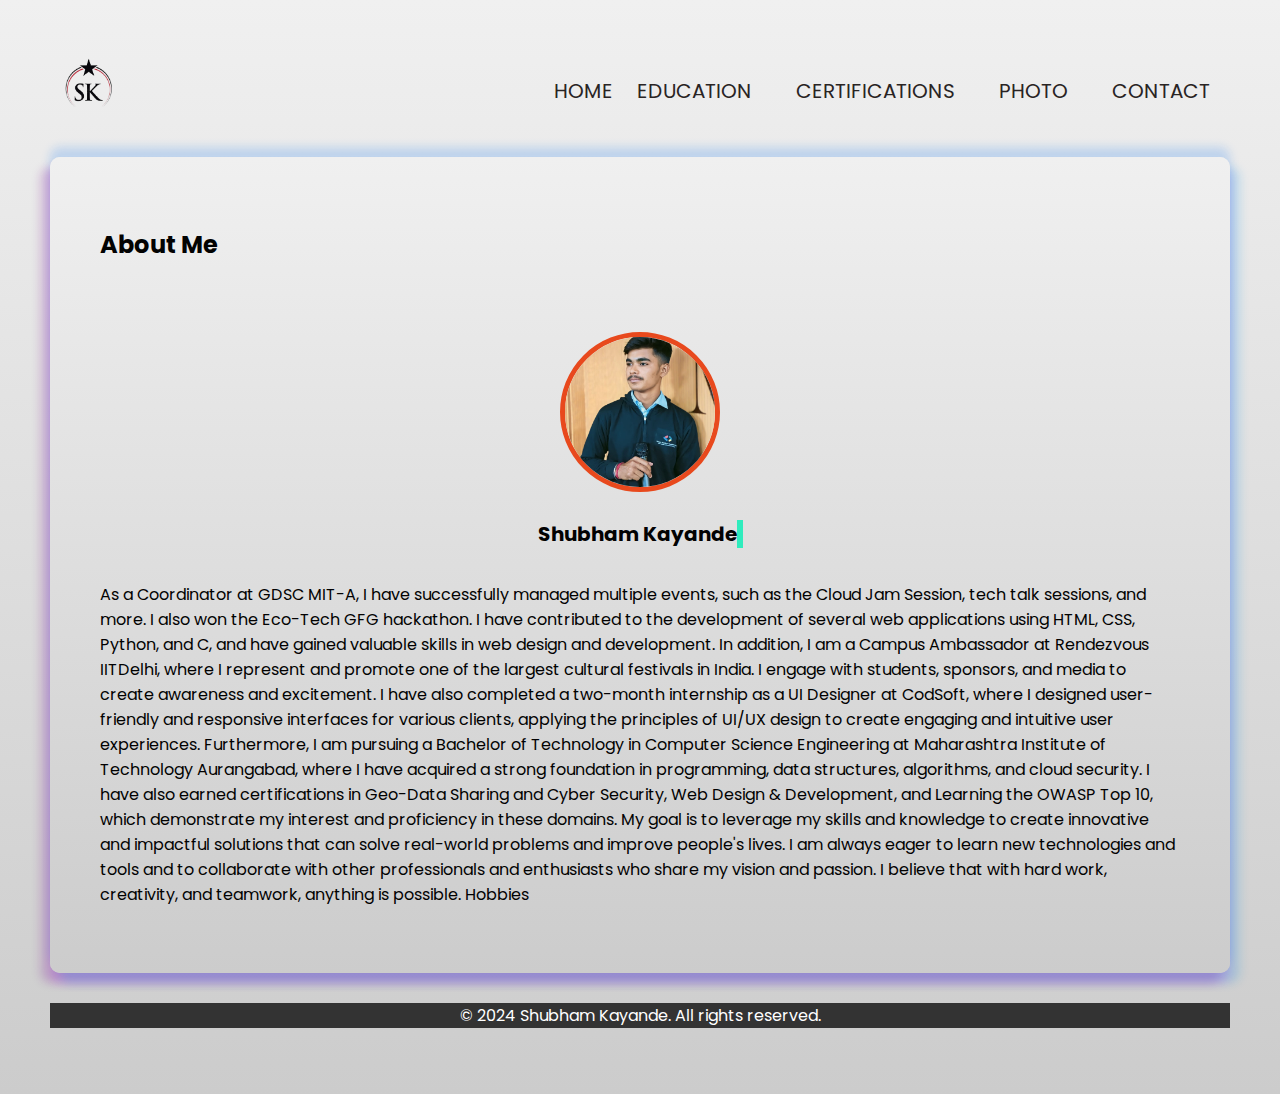
==== about.html @ 7e0d0a78 "aboutpage" ====
<!DOCTYPE html>
<html lang="en">
<head>
    <meta charset="UTF-8">
    <meta name="viewport" content="width=device-width, initial-scale=1.0">
    <title>Shubham Kayande's Portfolio</title>
    <link href="https://fonts.googleapis.com/css2?family=Poppins:wght@300;400;500;600;700&display=swap" rel="stylesheet">
    <link rel="stylesheet" href="style.css">
    <script type="text/javascript" src="script.js"></script></head>
<body>
    <header>
        <div class="container">
            <div id="branding">
                <img src="Screenshot_2024-06-15_153549-removebg-preview.png" alt="Logo">
            </div>
            <nav>
                <ul>
                    <a href="index.html">Home</a>                    
                    <li><a href="#education" target="_blank">Education</a></li>
                    <li><a href="#certifications" target="_blank">Certifications</a></li>
                    <li><a href="#photos" target="_blank">Photo</a></li>
                    <li><a href="#contact" target="_blank">Contact</a></li>
                </ul>
            </nav>
        </div>
    </header>
   <!----> 
<section id="About Me">       
    <h2>About Me</h2>
<div class="profile-section">
    <div class="profile-pic">
      <img src="image.jpeg" alt="Shubham Kayande">
    </div>
    <h2 class="name-typing">
      <span class="name-wrapper">
        <span class="name">Shubham Kayande</span>
      </span>
    </h2>
  </div>

        <p>As a Coordinator at GDSC MIT-A, I have successfully managed multiple events, such as the Cloud Jam Session, tech talk sessions, and more. I also won the Eco-Tech GFG hackathon. I have contributed to the development of several web applications using HTML, CSS, Python, and C, and have gained valuable skills in web design and development.

            In addition, I am a Campus Ambassador at Rendezvous IITDelhi, where I represent and promote one of the largest cultural festivals in India. I engage with students, sponsors, and media to create awareness and excitement. I have also completed a two-month internship as a UI Designer at CodSoft, where I designed user-friendly and responsive interfaces for various clients, applying the principles of UI/UX design to create engaging and intuitive user experiences.
            
            Furthermore, I am pursuing a Bachelor of Technology in Computer Science Engineering at Maharashtra Institute of Technology Aurangabad, where I have acquired a strong foundation in programming, data structures, algorithms, and cloud security. I have also earned certifications in Geo-Data Sharing and Cyber Security, Web Design & Development, and Learning the OWASP Top 10, which demonstrate my interest and proficiency in these domains.
            
            My goal is to leverage my skills and knowledge to create innovative and impactful solutions that can solve real-world problems and improve people's lives. I am always eager to learn new technologies and tools and to collaborate with other professionals and enthusiasts who share my vision and passion. I believe that with hard work, creativity, and teamwork, anything is possible.
            
            Hobbies
        <p>
        </section>
   
        <script src="lightbox.js"></script>
        <footer>
          <p>&copy; 2024 Shubham Kayande. All rights reserved.</p>
      </footer>
  </body>
  </html>
        </section>
---- style.css ----
body {

    font-family: 'Poppins', sans-serif;
    margin: auto;
    padding: auto;
    background-color: #b4b4b4;
    color: #020202;
    background: linear-gradient(to bottom, #f0f0f0, #ccc); /* gradient background */
    box-shadow: 10px 10px 10px rgba(19, 152, 235, 0.2), /* right side */
                -10px 10px 10px rgba(122, 12, 146, 0.2), /* left side */
                0px 10px 10px rgba(30, 103, 228, 0.2), /* bottom side */
                0px -10px 10px rgba(21, 118, 246, 0.2); /* top side */
    padding: 50px;
    /* Added media query for mobile devices */
@media only screen and (max-width: 480px) {
body {
    width: 50px; /* reduced width for mobile devices */
    height: 50px; /* reduced height for mobile devices */
  }
}
}
.container {
    width: 100%;
    margin: auto;
    overflow: hidden;
    /* Added media query for mobile devices */
@media only screen and (max-width: 480px) {
.container {
    width: 50px; /* reduced width for mobile devices */
    height: 50px; /* reduced height for mobile devices */
  }
}
    
}

.welcome-message-bold span {
    font-size: 40px; /* increase font size to 36 pixels */
    font-weight: bold; /* make the text bold */
    background: linear-gradient(to right, blue, rgb(246, 32, 150)); /* blue to orange (saffron) gradient */
    -webkit-background-clip: text;
    -webkit-text-fill-color: transparent;
  }
  
  .typing-text {
    overflow: hidden;
    white-space: nowrap;
    border-right: 3px solid #2fecbd;
    width: 0;
    animation: typing 2s steps(20) 2s 1 normal forwards,
               blink-caret 0.5s step-end infinite normal;
  }
  
  @keyframes typing {
    from { width: 0; }
    to { width: 100%; }
  }
  
  @keyframes blink-caret {
    from, to { border-color: transparent; }
    50% { border-color: #ec7e2f; }
  }its 
header {
    background: #826060;
    color: #fff;
    padding: 10px 0;
    border-bottom: #e8491d 3px solid;
}
header a {
    color: #292424;
    text-decoration: none;
    text-transform: uppercase;
    font-size: 20px;
    text-align: right;
    padding: 10px 0;
    /* Added media query for mobile devices */
@media only screen and (max-width: 480px) {
header a {
    width: 50px; /* reduced width for mobile devices */
    height: 50px; /* reduced height for mobile devices */
  }
}
}

/* Added media query for mobile devices */
@media only screen and (max-width: 480px) {
  header {
    padding: 5px 0; /* reduced padding for mobile devices */
  }
}


header ul {
    padding: 0;
    list-style: none;
    text-align: right;
    
}
header li {
    display: inline;
    padding: 0 20px;
}
header #branding {
    float: left;
}
header #branding img {
    height: 70px;
}
header nav {
    float: right;
    margin-top: 10px;
}

/* Added media query for mobile devices */
@media only screen and (max-width: 480px) {
  header nav {
    float: none; /* remove float for mobile devices */
    margin-top: 0; /* remove margin top for mobile devices */
  }
}

#showcase {
    background-image: url('showcasee.jpg');
    background-size:cover;
    background-position: center;
    min-height: 380px;
    color: #131313;
    text-align: left;
    padding-top: 100px;
  }

/* Added media query for mobile devices */
@media only screen and (max-width: 480px) {
  #showcase {
    min-height: 200px; /* reduced min-height for mobile devices */
    padding-top: 50px; /* reduced padding top for mobile devices */
  }
}

#showcase h1 {
    font-size: 60px;
    margin-top: 25;
}
#showcase p {
    font-size: 20px;
}

section {
    padding: 30px;
    margin: 30px 0;
    background: #dbdbdb;
    border-radius: 10px;
    box-shadow: 0 0 10px rgba(5, 201, 240, 0.1);
    background: linear-gradient(to bottom, #f0f0f0, #ccc); /* gradient background */
    box-shadow: 10px 10px 10px rgba(19, 152, 235, 0.2), /* right side */
                -10px 10px 10px rgba(122, 12, 146, 0.2), /* left side */
                0px 10px 10px #a616fa33, /* bottom side */
                0px -10px 10px rgba(21, 118, 246, 0.2); /* top side */
    padding: 50px;
    /* Added media query for mobile devices */
@media only screen and (max-width: 480px) {
section {
    width: 50px; /* reduced width for mobile devices */
    height: 50px; /* reduced height for mobile devices */
  }
}
}
.profile-pic-large {
    width: 200px; /* adjust width for mobile devices */
    height: 200px; /* adjust height for mobile devices */
    border-radius: 25px;
    margin-left: 50px;
    float: right;
    margin-top: 0%;
    transform: translateY(-50%);
}

/* Added media query for mobile devices */
@media only screen and (max-width: 480px) {
  .profile-pic-large {
    width: 100px; /* reduced width for mobile devices */
    height: 100px; /* reduced height for mobile devices */
    margin-left: 20px; /* reduced margin left for mobile devices */
  }
}
  

footer {
    background: #333;
    color: #fff;
    text-align: center;
    padding-bottom: 30px 0;
}
.contact-info a {
    color: #e8491d;
    text-decoration: none;
}
.linkedin-profile {
    text-align: center;
    margin-left: 20px;
}
.linkedin-profile a {
    background: #0077b5;
    color: white;
    padding: 10px 20px;
    border-radius: 5px;
    text-decoration: none;
    display: inline-block;
    margin: 20px;
    transition: background-color 0.3s ease;
}
.linkedin-profile a:hover {
    background: #005582;
}
.profile-pic {
    text-align: center;
    margin-top: 20px;
}
.profile-pic img {
    border-radius: 50%;
    width: 150px;
    height: 150px;
    border: 5px solid #e8491d;
}
.button {
    display: inline-block;
    padding: 10px 20px;
    font-size: 16px;
    cursor: pointer;
    text-align: center;
    text-decoration: none;
    outline: none;
    color: #fff;
    background-color: #e8491d;
    border: none;
    border-radius: 5px;
    box-shadow: 0 9px #999;
    transition: background-color 0.3s ease;
    /* Added media query for mobile devices */
@media only screen and (max-width: 480px) {
  .gallery img {
    width: 50px; /* reduced width for mobile devices */
    height: 50px; /* reduced height for mobile devices */
  }
}
}

/* Added media query for mobile devices */
@media only screen and (max-width: 480px) {
  .button {
    padding: 5px 10px; /* reduced padding for mobile devices */
    font-size: 14px; /* reduced font size for mobile devices */
  }
}
.button:hover {
    background-color: #d73b16;
    /* Added media query for mobile devices */
@media only screen and (max-width: 480px) {
.button:hover {
    width: 50px; /* reduced width for mobile devices */
    height: 50px; /* reduced height for mobile devices */
  }
}
}
.button:active {
    background-color: #d73b16;
    box-shadow: 0 5px #666;
    transform: translateY(4px);
}
.skill-list, .cert-list {
    list-style: none;
    padding: 0;
    
}
.skill-list li, .cert-list li {
    background: #f7f7f7;
    margin: 5px 0;
    padding: 10px;
    border-radius: 5px;
}
.skill-list li::before, .cert-list li::before {
    content: '✓';
    color: #e8491d;
    margin-right: 10px;
}
.photos {
    display: flex;
    flex-wrap: wrap;
    justify-content: space-around;
    margin-top: 20px;
    /* Added media query for mobile devices */
@media only screen and (max-width: 480px) {
  .gallery img {
    width: 50px; /* reduced width for mobile devices */
    height: 50px; /* reduced height for mobile devices */
  }
}
    
}
.photos img {
    width: 30%;
    border-radius: 10px;
    margin: 10px;
}
.profile-section {
    display: flex;
    flex-direction: column;
    align-items: center;
    margin-top: 50px;
    
}
.profile-pic img {
    width: 150px;
    height: 150px;
    border-radius: 50%;
    object-fit: cover;
}
.name-typing {
    font-size: 20px;
    font-weight: 700;
    text-align: center;
    margin-top: 20px;
}

.name-typing span {
    
    overflow: hidden;
    white-space: nowrap;
    border-right: 3px solid #2fecbd;
    width: 0;
    animation: typing 2s steps(20) 2s 1 normal forwards,
               blink-caret 0.5s step-end infinite normal;
}

@keyframes typing {
    from { width: 0; }
    to { width: 100%; }
}

@keyframes blink-caret {
    from, to { border-color: transparent; }
    50% { border-color: #ec7e2f; }
}
    .view-proof-btn {
        background-color: #4CAF50; /* Green */
        color: #ffffff;
        padding: 10px 20px;
        border: none;
        border-radius: 5px;
        cursor: pointer;
        transition: background-color 0.3s ease;
    }
    
    .view-proof-btn:hover {
        background-color: #3e8e41; /* Darker green on hover */
    }
    
    .view-proof-btn i {
        margin-left: 10px;
        
    }
    
    .gallery {
        display: flex;
        flex-wrap: wrap;
        justify-content: center;
    }
    
    .gallery img {
        width: 100px;
        height: 100px;
        object-fit: cover;
        border-radius: 10px;
        cursor: pointer;
    }
    
    /* Added media query for mobile devices */
    @media only screen and (max-width: 480px) {
      .gallery img {
        width: 50px; /* reduced width for mobile devices */
        height: 50px; /* reduced height for mobile devices */
      }
    }
    .lightbox {
        position: fixed;
        top: 0;
        left: 0;
        width: 100%;
        height: 100%;
        background-color: rgba(0, 0, 0, 0.8);
        display: none;
    }
    
    .lightbox img {
        max-width: 100%;
        max-height: 100vh;
        margin: 40px auto;
        display: block;
    }
    
    .lightbox:target {
        display: block;
    }
    
    .close {
        position: absolute;
        top: 10px;
        right: 10px;
        font-size: 24px;
        cursor: pointer;
        color: #fff;
    }
    
    .close:hover {
        color: #ccc;
    }
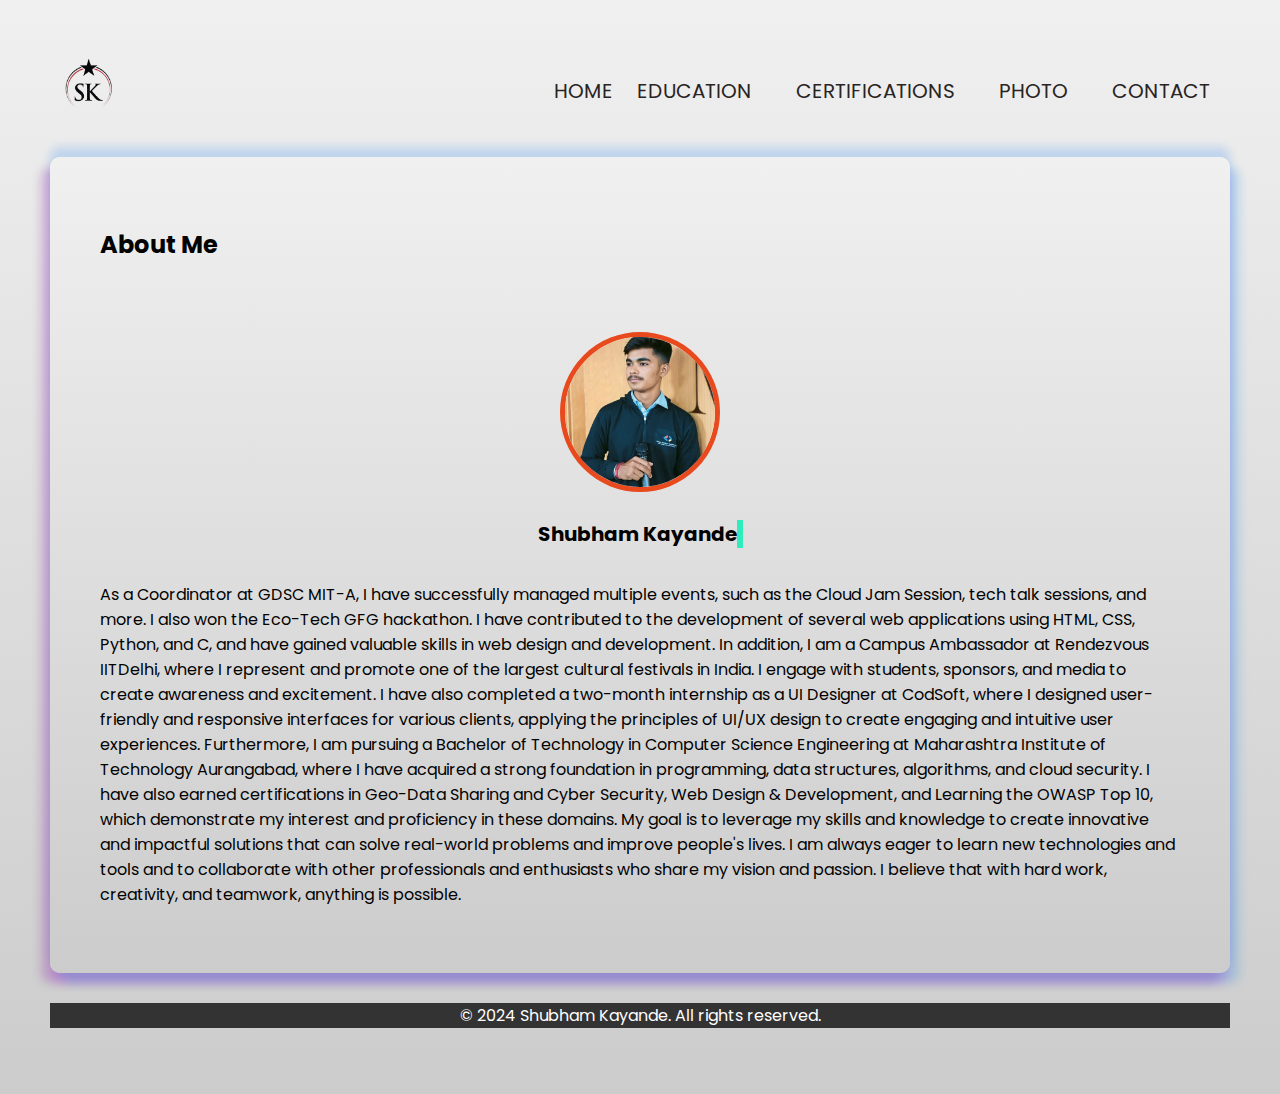
==== commit 65c6cbe8: "Update about.html" ====
--- a/about.html
+++ b/about.html
@@ -45,8 +45,7 @@
             Furthermore, I am pursuing a Bachelor of Technology in Computer Science Engineering at Maharashtra Institute of Technology Aurangabad, where I have acquired a strong foundation in programming, data structures, algorithms, and cloud security. I have also earned certifications in Geo-Data Sharing and Cyber Security, Web Design & Development, and Learning the OWASP Top 10, which demonstrate my interest and proficiency in these domains.
             
             My goal is to leverage my skills and knowledge to create innovative and impactful solutions that can solve real-world problems and improve people's lives. I am always eager to learn new technologies and tools and to collaborate with other professionals and enthusiasts who share my vision and passion. I believe that with hard work, creativity, and teamwork, anything is possible.
-            
-            Hobbies
+    
         <p>
         </section>
    
@@ -57,4 +56,4 @@
   </body>
   </html>
         </section>
-        +        
--- a/style.css
+++ b/style.css
@@ -13,23 +13,16 @@
     padding: 50px;
     /* Added media query for mobile devices */
 @media only screen and (max-width: 480px) {
-body {
-    width: 50px; /* reduced width for mobile devices */
-    height: 50px; /* reduced height for mobile devices */
-  }
-}
+    .gallery img {
+      width: 50px; /* reduced width for mobile devices */
+      height: 50px; /* reduced height for mobile devices */
+    }
+  }
 }
 .container {
     width: 100%;
     margin: auto;
     overflow: hidden;
-    /* Added media query for mobile devices */
-@media only screen and (max-width: 480px) {
-.container {
-    width: 50px; /* reduced width for mobile devices */
-    height: 50px; /* reduced height for mobile devices */
-  }
-}
     
 }
 
@@ -72,13 +65,6 @@
     font-size: 20px;
     text-align: right;
     padding: 10px 0;
-    /* Added media query for mobile devices */
-@media only screen and (max-width: 480px) {
-header a {
-    width: 50px; /* reduced width for mobile devices */
-    height: 50px; /* reduced height for mobile devices */
-  }
-}
 }
 
 /* Added media query for mobile devices */
@@ -117,7 +103,6 @@
     margin-top: 0; /* remove margin top for mobile devices */
   }
 }
-
 #showcase {
     background-image: url('showcasee.jpg');
     background-size:cover;
@@ -127,6 +112,8 @@
     text-align: left;
     padding-top: 100px;
   }
+
+
 
 /* Added media query for mobile devices */
 @media only screen and (max-width: 480px) {
@@ -156,13 +143,6 @@
                 0px 10px 10px #a616fa33, /* bottom side */
                 0px -10px 10px rgba(21, 118, 246, 0.2); /* top side */
     padding: 50px;
-    /* Added media query for mobile devices */
-@media only screen and (max-width: 480px) {
-section {
-    width: 50px; /* reduced width for mobile devices */
-    height: 50px; /* reduced height for mobile devices */
-  }
-}
 }
 .profile-pic-large {
     width: 200px; /* adjust width for mobile devices */
@@ -235,13 +215,6 @@
     border-radius: 5px;
     box-shadow: 0 9px #999;
     transition: background-color 0.3s ease;
-    /* Added media query for mobile devices */
-@media only screen and (max-width: 480px) {
-  .gallery img {
-    width: 50px; /* reduced width for mobile devices */
-    height: 50px; /* reduced height for mobile devices */
-  }
-}
 }
 
 /* Added media query for mobile devices */
@@ -253,13 +226,6 @@
 }
 .button:hover {
     background-color: #d73b16;
-    /* Added media query for mobile devices */
-@media only screen and (max-width: 480px) {
-.button:hover {
-    width: 50px; /* reduced width for mobile devices */
-    height: 50px; /* reduced height for mobile devices */
-  }
-}
 }
 .button:active {
     background-color: #d73b16;
@@ -287,13 +253,6 @@
     flex-wrap: wrap;
     justify-content: space-around;
     margin-top: 20px;
-    /* Added media query for mobile devices */
-@media only screen and (max-width: 480px) {
-  .gallery img {
-    width: 50px; /* reduced width for mobile devices */
-    height: 50px; /* reduced height for mobile devices */
-  }
-}
     
 }
 .photos img {
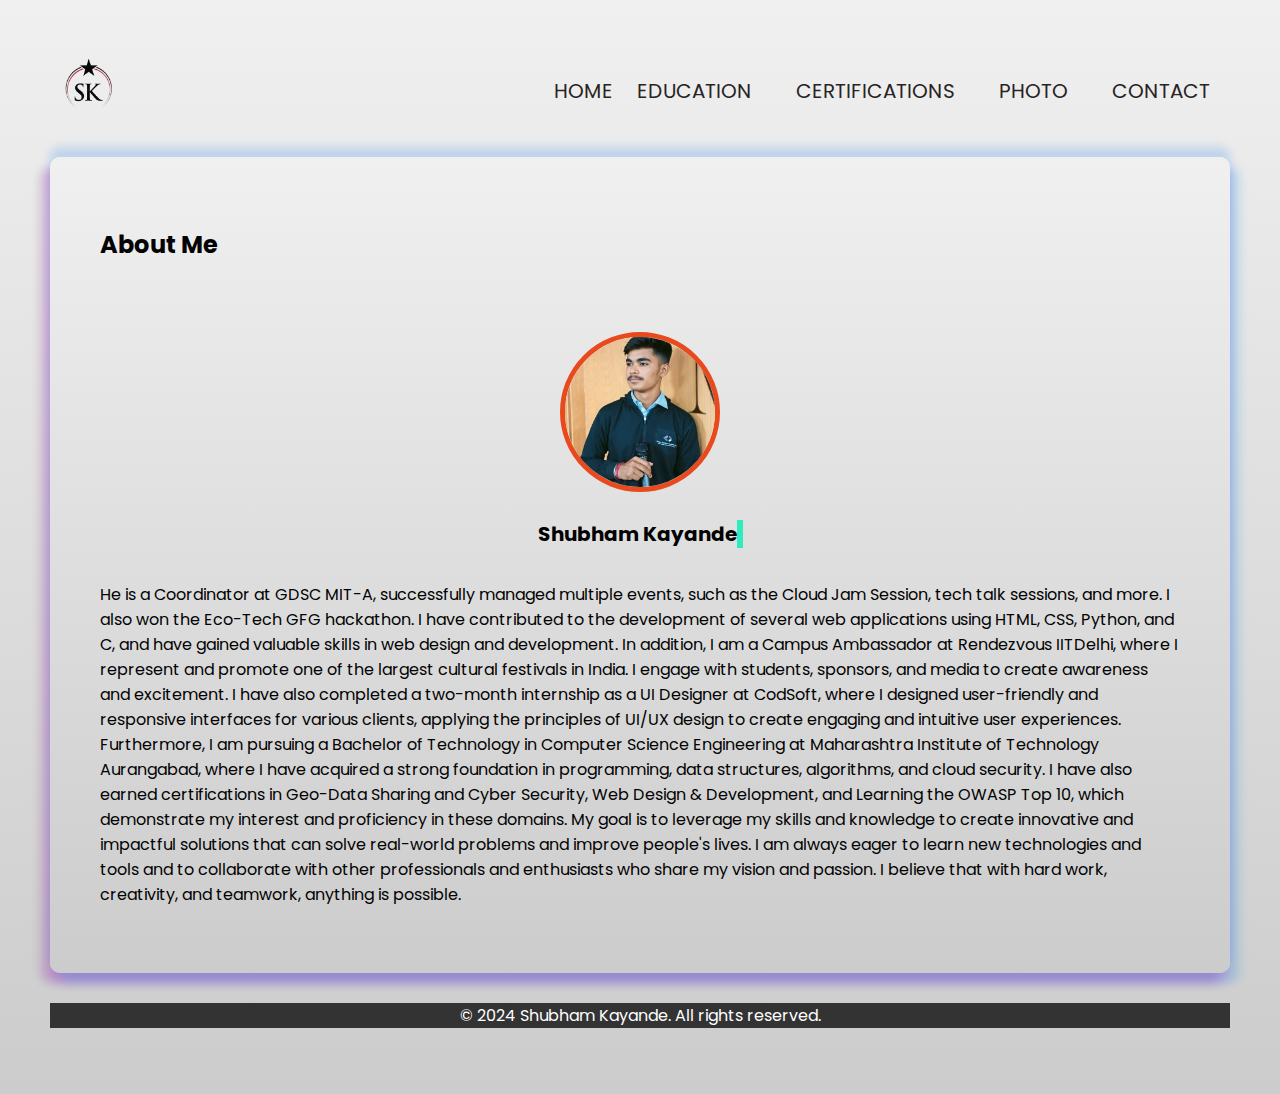
==== commit cfb5f83b: "Update about.html" ====
--- a/about.html
+++ b/about.html
@@ -1,6 +1,17 @@
 <!DOCTYPE html>
 <html lang="en">
 <head>
+    <script async src="https://pagead2.googlesyndication.com/pagead/js/adsbygoogle.js?client=ca-pub-9262035557679534"
+     crossorigin="anonymous"></script>
+    <!-- Google tag (gtag.js) -->
+<script async src="https://www.googletagmanager.com/gtag/js?id=G-96QFB67085"></script>
+<script>
+  window.dataLayer = window.dataLayer || [];
+  function gtag(){dataLayer.push(arguments);}
+  gtag('js', new Date());
+
+  gtag('config', 'G-96QFB67085');
+</script>
     <meta charset="UTF-8">
     <meta name="viewport" content="width=device-width, initial-scale=1.0">
     <title>Shubham Kayande's Portfolio</title>
@@ -38,7 +49,7 @@
     </h2>
   </div>
 
-        <p>As a Coordinator at GDSC MIT-A, I have successfully managed multiple events, such as the Cloud Jam Session, tech talk sessions, and more. I also won the Eco-Tech GFG hackathon. I have contributed to the development of several web applications using HTML, CSS, Python, and C, and have gained valuable skills in web design and development.
+        <p>He is a Coordinator at GDSC MIT-A, successfully managed multiple events, such as the Cloud Jam Session, tech talk sessions, and more. I also won the Eco-Tech GFG hackathon. I have contributed to the development of several web applications using HTML, CSS, Python, and C, and have gained valuable skills in web design and development.
 
             In addition, I am a Campus Ambassador at Rendezvous IITDelhi, where I represent and promote one of the largest cultural festivals in India. I engage with students, sponsors, and media to create awareness and excitement. I have also completed a two-month internship as a UI Designer at CodSoft, where I designed user-friendly and responsive interfaces for various clients, applying the principles of UI/UX design to create engaging and intuitive user experiences.
             
--- a/style.css
+++ b/style.css
@@ -1,4 +1,5 @@
 body {
+   
 
     font-family: 'Poppins', sans-serif;
     margin: auto;
